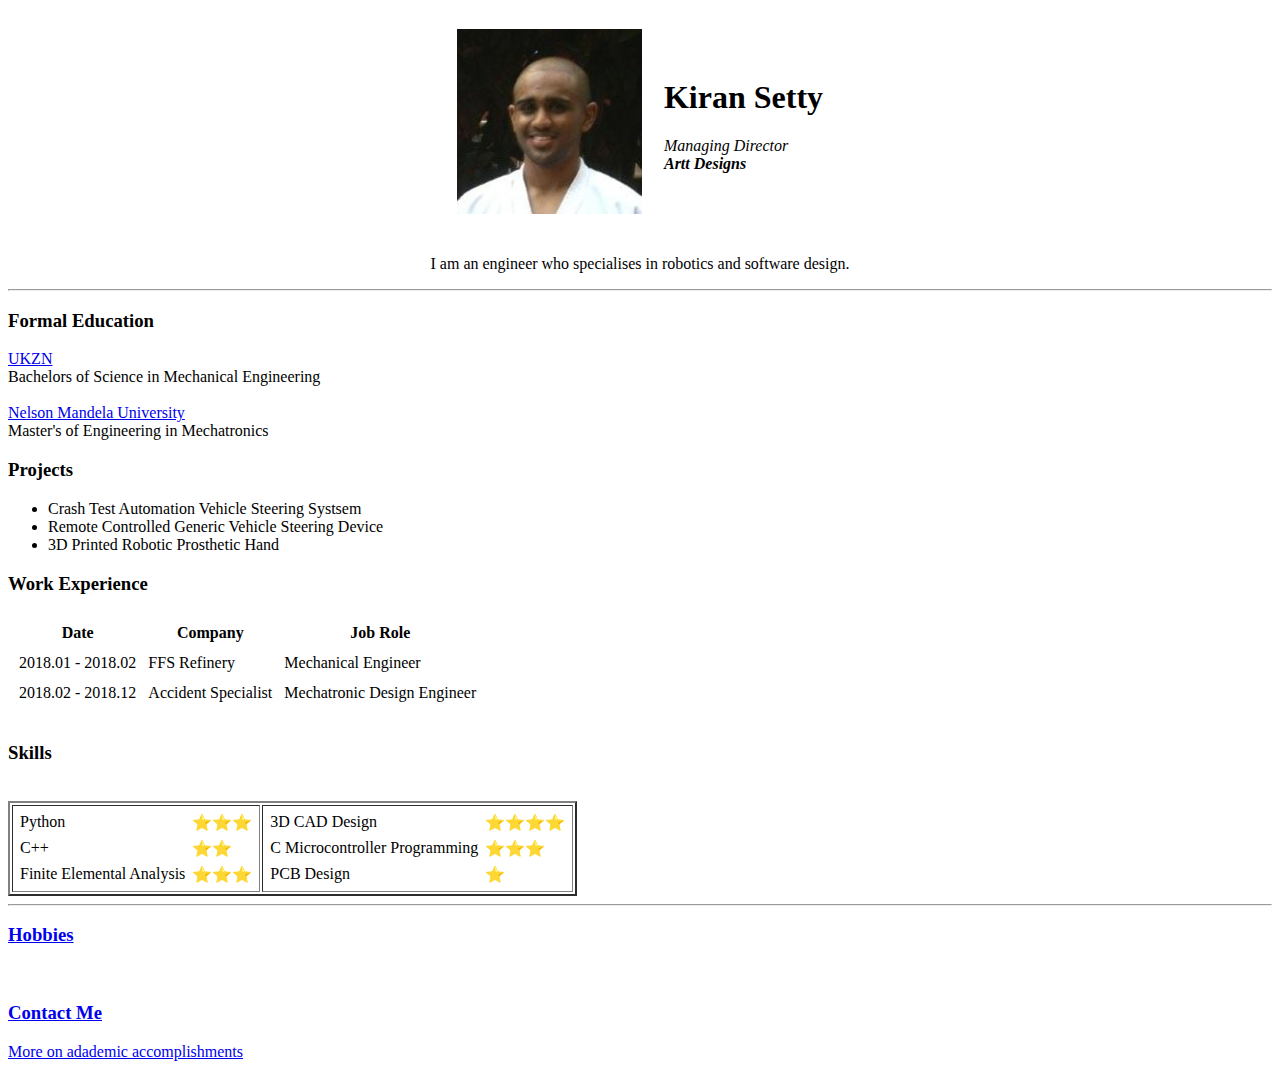
==== index.html @ 97b55774 "Initial CV Files" ====
<!DOCTYPE html>
<!--Tells the browser when the file is opened which version of
  HTML we are using, so it can be rendered correctly. -->
<html lang="en" dir="ltr">
<!--HTML Tag. Tells the browser that everything
  between the opening and closing HTML tags is HTML code -->

<head>
  <!--Holds information about the webpage. Tells the browser how to
    handle the page.-->
  <meta charset="utf-8">
  <meta name="author" content="Kiran Setty">
  <meta name="description" content="Personal website">
  <title>😂😂😂😂😂</title>
  <!-- Makes a title for the page, which will
      be able to be seen in the browser tab-->
</head>

<header>
  <center>
    <table cellspacing="20">
      <!--See below for description of tables-->
      <tr>
        <td>
          <img src="images/pp.jpg" alt="Kiran Setty Profile Picture">
          <!--Add a picture
             either with a URL or a saved image-->
        </td>
        <td>
          <h1>Kiran Setty</h1>
          <!--p entails that the contents within the tags are of a
          paragraph. -->
          <p><em>Managing Director
              <br><strong>Artt Designs</strong></em></p>
          <!-- em entails that the contents requires emphasis and visually is shown in
        italics. Strong entails that the words requires stress when being expressed.
      Visually, the text is bold-->
        </td>
      </tr>
    </table>




    <p>I am an engineer who specialises in robotics and software design.</p>
    <hr>
  </center>
</header>

<body>

  <h3>Formal Education</h3>
  <p><a href="https://ukzn.ac.za/">UKZN</a> <br>
    <!--a incorporates a hyperlink
    into the website. href is where the URL is placed. The text after that tag
    and before the closing tag is the text which will be displayed instead on
    the website-->
    Bachelors of Science in Mechanical Engineering <br><br>
    <a href="https://www.mandela.ac.za/">Nelson Mandela University</a><br>
    Master's of Engineering in Mechatronics
  </p>

  <h3>Projects</h3>
  <ul>
    <!--ul is for Unordered list consists mainly of bullet points, which has no
  order-->
    <li>Crash Test Automation Vehicle Steering Systsem</li>
    <li>Remote Controlled Generic Vehicle Steering Device</li>
    <li>3D Printed Robotic Prosthetic Hand</li>
  </ul>
  <h3>Work Experience</h3>
  <table cellspacing="10">
    <!-- table creates a table. cellspacing allows you to increase the spacing
    between ceclls-->
    <thead>
      <!--Create a header for table-->
      <tr>
        <!--Create a row for table-->
        <th>Date</th>
        <!--Create a new header cell in row-->
        <th>Company</th>
        <th>Job Role</th>
      </tr>
    </thead>
    <tbody>
      <tr>
        <td>2018.01 - 2018.02</td>
        <!--Create a new regular cell in row-->
        <td>FFS Refinery</td>
        <td>Mechanical Engineer</td>
      </tr>
      <tr>
        <td>2018.02 - 2018.12</td>
        <td>Accident Specialist</td>
        <td>Mechatronic Design Engineer</td>
      </tr>
      <tr>

      </tr>
    </tbody>
    <tfoot>

    </tfoot>
  </table>
  <h3>Skills</h3><br>
  <table border="2">
    <tr>
      <td>
        <table cellspacing=5>
          <tr>
            <td>Python</td>
            <td>⭐⭐⭐</td>
          </tr>
          <tr>
            <td>C++</td>
            <td>⭐⭐</td>
          </tr>
          <tr>
            <td>Finite Elemental Analysis</td>
            <td>⭐⭐⭐</td>
          </tr>
        </table>
      </td>
      <td>
        <table cellspacing=5>
          <tr>
            <td>3D CAD Design</td>
            <td>⭐⭐⭐⭐</td>
          </tr>
          <tr>
            <td>C Microcontroller Programming</td>
            <td>⭐⭐⭐</td>
          </tr>
          <tr>
            <td>PCB Design</td>
            <td>⭐</td>
          </tr>
        </table>
      </td>
    </tr>
  </table>
  <hr>
  <h3><a href="hobbies.html">Hobbies</a></h3>
  <br>
  <h3> <a href="contact_me.html">Contact Me</a> </h3>
  <a href="https://www.youtube.com/watch?v=dQw4w9WgXcQ">More on adademic accomplishments</a>
  <!--  </center>-->
  <br>
  <center>
</body>

</html>
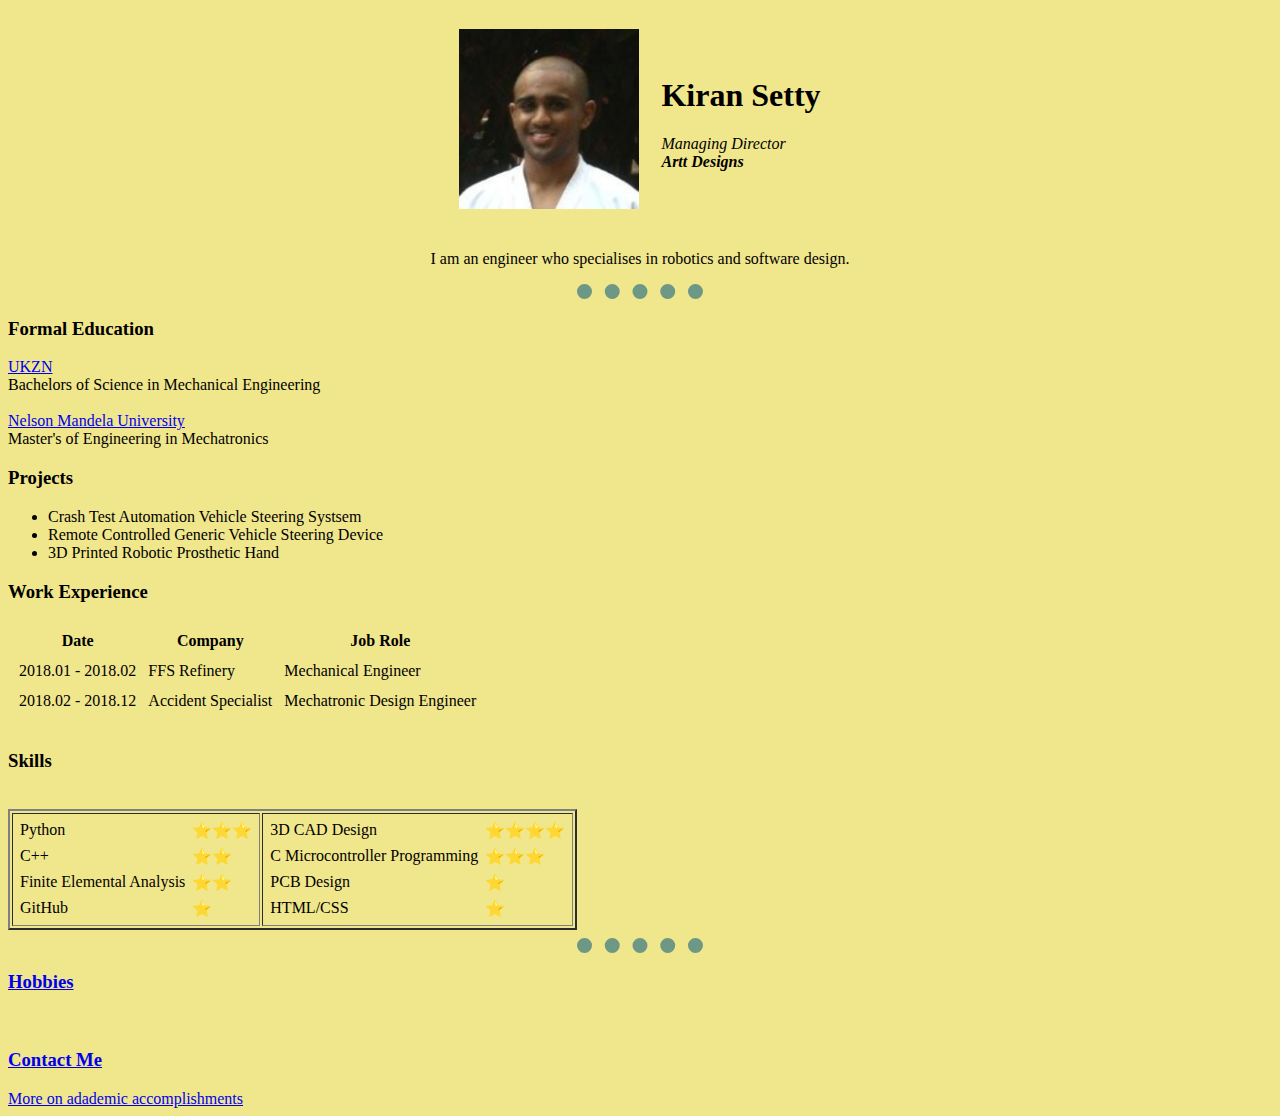
==== commit e7fab5c3: "Added Internal CSS Elements to index.html" ====
--- a/index.html
+++ b/index.html
@@ -14,6 +14,22 @@
   <title>😂😂😂😂😂</title>
   <!-- Makes a title for the page, which will
       be able to be seen in the browser tab-->
+  <style>
+    body {
+      background-color: khaki;
+    }
+    hr {
+      border-style: none;
+      border-top: 15px dotted;
+      border-color: #6D9886;
+      width: 10%;
+
+
+    }
+    img {
+      height: 180px
+    }
+  </style>
 </head>
 
 <header>
@@ -117,7 +133,11 @@
           </tr>
           <tr>
             <td>Finite Elemental Analysis</td>
-            <td>⭐⭐⭐</td>
+            <td>⭐⭐</td>
+          </tr>
+          <tr>
+            <td>GitHub</td>
+            <td>⭐</td>
           </tr>
         </table>
       </td>
@@ -135,6 +155,10 @@
             <td>PCB Design</td>
             <td>⭐</td>
           </tr>
+          <tr>
+            <td>HTML/CSS</td>
+            <td>⭐</td>
+          </tr>
         </table>
       </td>
     </tr>
@@ -142,7 +166,7 @@
   <hr>
   <h3><a href="hobbies.html">Hobbies</a></h3>
   <br>
-  <h3> <a href="contact_me.html">Contact Me</a> </h3>
+  <h3> <a href="contact-me.html">Contact Me</a> </h3>
   <a href="https://www.youtube.com/watch?v=dQw4w9WgXcQ">More on adademic accomplishments</a>
   <!--  </center>-->
   <br>
@@ -150,3 +174,4 @@
 </body>
 
 </html>
+<!--AAAAAAAAAAAAAAA-->
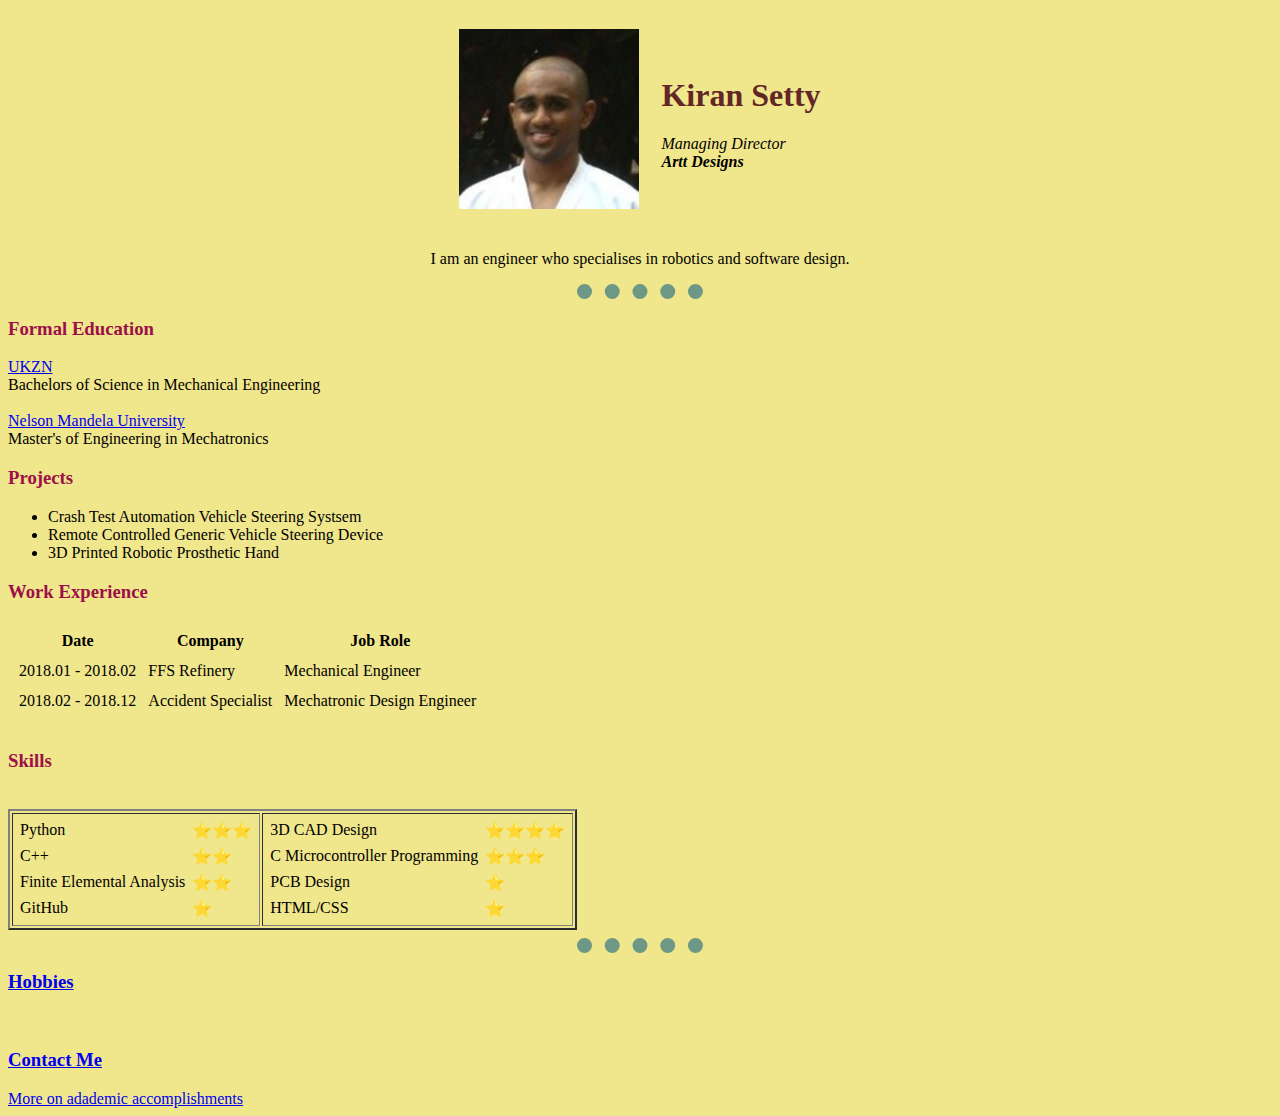
==== commit 9e9f2097: "Converted CSS Elements to external. Changes css for all pages to match homepage" ====
--- a/index.html
+++ b/index.html
@@ -14,22 +14,7 @@
   <title>😂😂😂😂😂</title>
   <!-- Makes a title for the page, which will
       be able to be seen in the browser tab-->
-  <style>
-    body {
-      background-color: khaki;
-    }
-    hr {
-      border-style: none;
-      border-top: 15px dotted;
-      border-color: #6D9886;
-      width: 10%;
-
-
-    }
-    img {
-      height: 180px
-    }
-  </style>
+      <link rel="stylesheet" href="css/styles.css">
 </head>
 
 <header>
--- a/css/styles.css
+++ b/css/styles.css
@@ -0,0 +1,22 @@
+body {
+  background-color: khaki;
+}
+
+hr {
+  border-style: none;
+  border-top: 15px dotted;
+  border-color: #6D9886;
+  width: 10%;
+}
+
+img {
+  height: 180px;
+}
+
+h1 {
+  color: #632626;
+}
+
+h3 {
+  color: #9C0F48;
+}
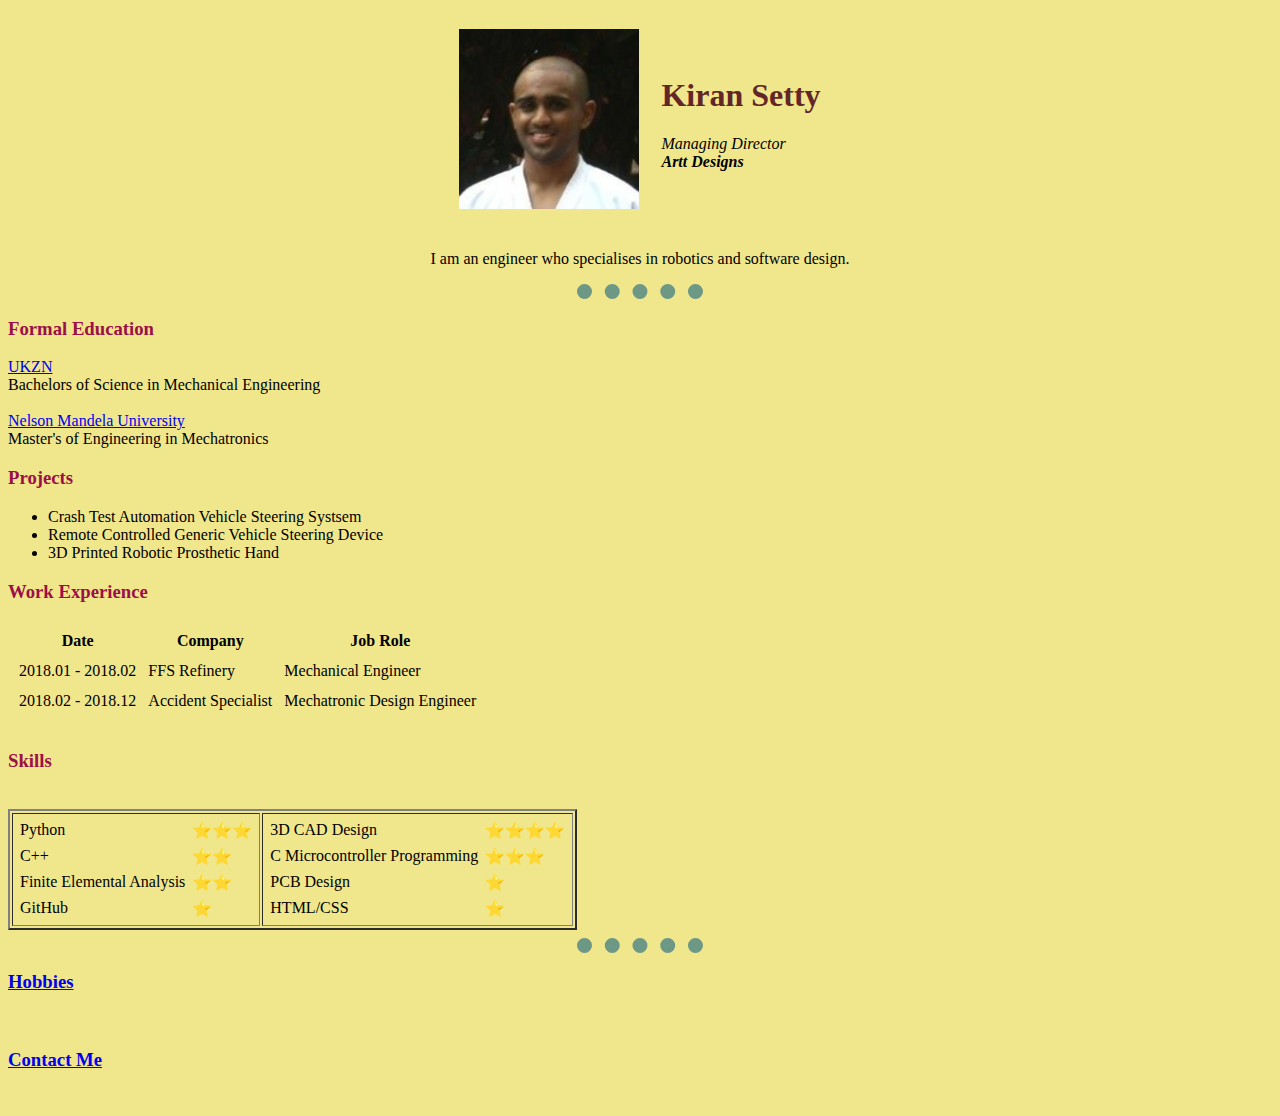
==== commit 5b569399: "Changed Page Name" ====
--- a/index.html
+++ b/index.html
@@ -11,7 +11,7 @@
   <meta charset="utf-8">
   <meta name="author" content="Kiran Setty">
   <meta name="description" content="Personal website">
-  <title>😂😂😂😂😂</title>
+  <title>Kiran Setty - CV</title>
   <!-- Makes a title for the page, which will
       be able to be seen in the browser tab-->
       <link rel="stylesheet" href="css/styles.css">
@@ -152,7 +152,6 @@
   <h3><a href="hobbies.html">Hobbies</a></h3>
   <br>
   <h3> <a href="contact-me.html">Contact Me</a> </h3>
-  <a href="https://www.youtube.com/watch?v=dQw4w9WgXcQ">More on adademic accomplishments</a>
   <!--  </center>-->
   <br>
   <center>
